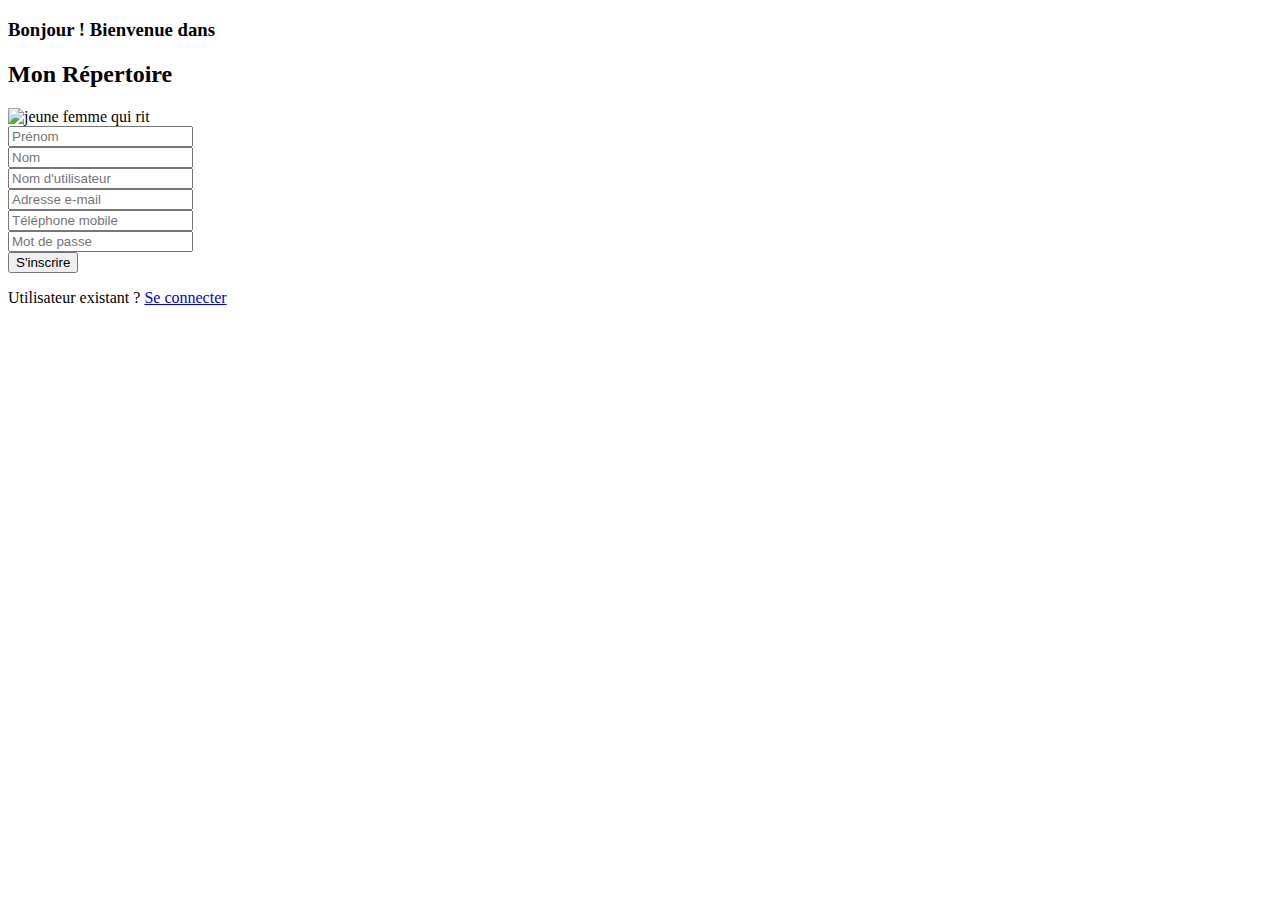
==== src/main/resources/templates/index.html @ 23fd9171 "homepage done" ====
<!DOCTYPE html>
<html xmlns:th="http://www.thymeleaf.org">

<head>
    <meta charset="UTF-8">
    <meta name="viewport" content="width=device-width, initial-scale=1, shrink-to-fit=no" />
    <title>Mon répertoire | Accueil</title>
    <!-- Google Fonts -->
    <link rel="preconnect" href="https://fonts.googleapis.com">
    <link rel="preconnect" href="https://fonts.gstatic.com" crossorigin>
    <link href="https://fonts.googleapis.com/css2?family=Quicksand:wght@400;500;600&family=Roboto:ital,wght@0,300;0,400;0,500;0,700;1,400;1,500&display=swap" rel="stylesheet">
    <!-- CSS -->
    <link href="https://cdn.jsdelivr.net/npm/bootstrap@5.2.3/dist/css/bootstrap.min.css" rel="stylesheet" integrity="sha384-rbsA2VBKQhggwzxH7pPCaAqO46MgnOM80zW1RWuH61DGLwZJEdK2Kadq2F9CUG65" crossorigin="anonymous">
    <link th:href="@{/css/global.css}" rel="stylesheet" />
    <link th:href="@{/css/header.css}" rel="stylesheet" />
    <link th:href="@{/css/index.css}" rel="stylesheet" />
</head>

<body id="homepage" class="page">

    <div th:replace="fragments/header :: header"></div>

    <div class="container my-5">
        <div class="row">
            <div class="col">
                <h3 class="ps-4">Bonjour ! Bienvenue dans</h3>
                <h2 class="red ps-4">Mon Répertoire</h2>
            </div>
        </div>
    </div>

    <div class="container pb-3">
        <div class="row">
            <div class="col">
                <span class="circle-image">
                    <img src="/images/img.png" alt="jeune femme qui rit" class="d-block mx-auto">
                </span>
            </div>
        </div>
    </div>

    <div class="container my-5">
        <div class="row">
            <div class="mx-auto">
                <form autocomplete="off">
                    <div class="mb-4">
                        <input type="text" class="form-control" id="firstname" placeholder="Prénom">
                    </div>
                    <div class="mb-4">
                        <input type="text" class="form-control" id="lastname" placeholder="Nom">
                    </div>
                    <div class="mb-4">
                        <input type="text" class="form-control" id="username" placeholder="Nom d'utilisateur" autocomplete="new-password">
                    </div>
                    <div class="mb-4">
                        <input type="email" class="form-control" id="email" aria-describedby="emailHelp" placeholder="Adresse e-mail">
                    </div>
                    <div class="mb-4">
                        <input type="tel" class="form-control" id="phone" placeholder="Téléphone mobile">
                    </div>
                    <div class="mb-4">
                        <input type="password" class="form-control" id="password" placeholder="Mot de passe" autocomplete="new-password">
                    </div>
                    <!--div class="mb-4">
                        <input type="password" class="form-control" id="password-confirmation" placeholder="Confirmer le mot de passe">
                    </div-->
                    <button type="submit" class="button block-center my-5">S'inscrire</button>
                </form>
            </div>
        </div>
    </div>

    <div class="container my-5">
        <div class="row">
            <div class="col">
                <p class="text-center fw-500">
                    <span>Utilisateur existant ?</span>
                    <a href="login" class="red underline-none">Se connecter</a>
                </p>
            </div>
        </div>
    </div>

<main>


</main>

</body>

</html>
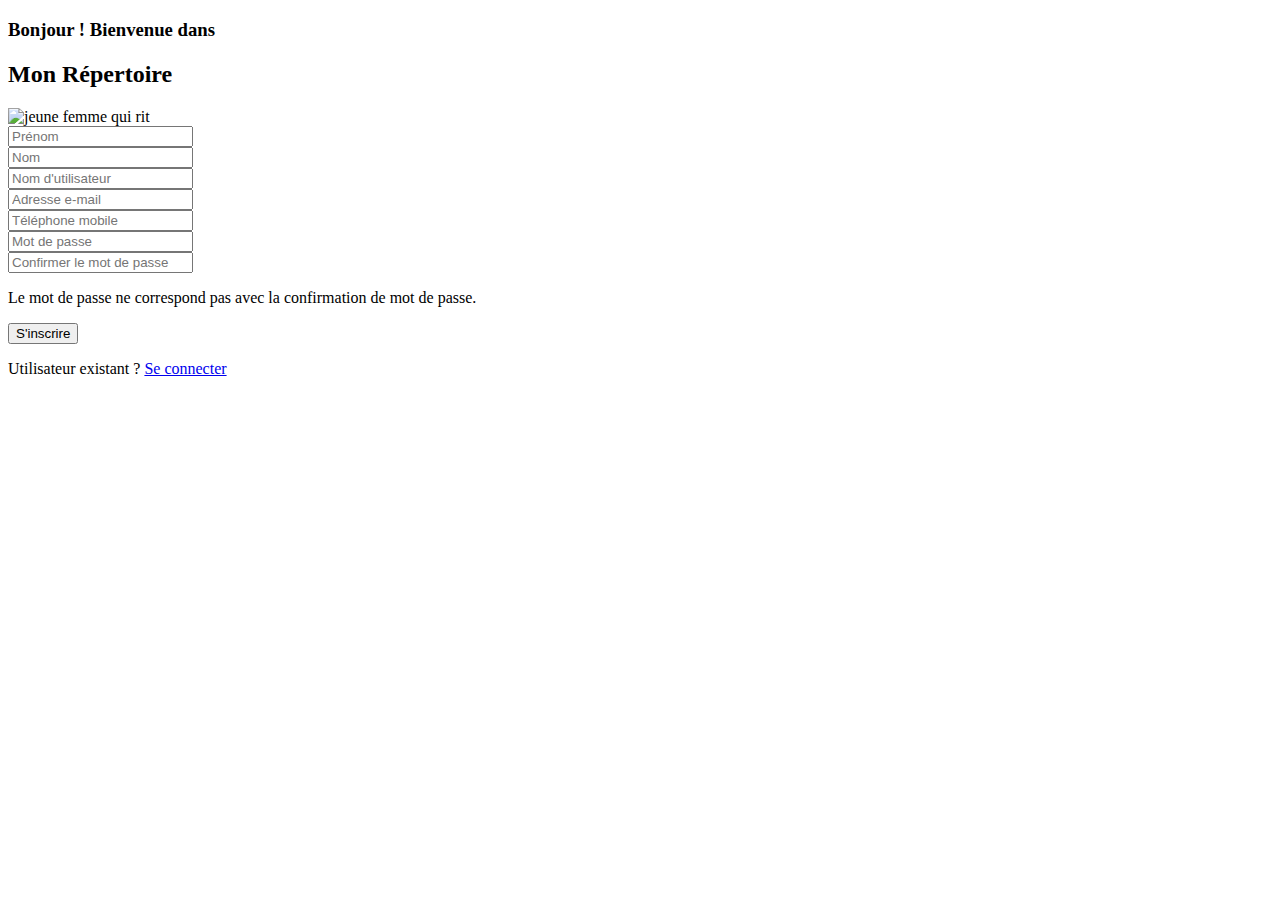
==== commit f4735c58: "add a new user" ====
--- a/src/main/resources/templates/index.html
+++ b/src/main/resources/templates/index.html
@@ -24,7 +24,7 @@
         <div class="row">
             <div class="col">
                 <h3 class="ps-4">Bonjour ! Bienvenue dans</h3>
-                <h2 class="red ps-4">Mon Répertoire</h2>
+                <h2 class="secondary-color ps-4">Mon Répertoire</h2>
             </div>
         </div>
     </div>
@@ -42,28 +42,29 @@
     <div class="container my-5">
         <div class="row">
             <div class="mx-auto">
-                <form autocomplete="off">
+                <form autocomplete="off" action="#" th:action="@{add-user}" th:object="${user}" method="post">
                     <div class="mb-4">
-                        <input type="text" class="form-control" id="firstname" placeholder="Prénom">
+                        <input type="text" class="form-control" id="firstname" placeholder="Prénom" name="" th:field="*{firstName}">
                     </div>
                     <div class="mb-4">
-                        <input type="text" class="form-control" id="lastname" placeholder="Nom">
+                        <input type="text" class="form-control" id="lastname" placeholder="Nom" name="" th:field="*{lastName}">
                     </div>
                     <div class="mb-4">
-                        <input type="text" class="form-control" id="username" placeholder="Nom d'utilisateur" autocomplete="new-password">
+                        <input type="text" class="form-control" id="username" placeholder="Nom d'utilisateur" autocomplete="new-password" name="" th:field="*{userName}">
                     </div>
                     <div class="mb-4">
-                        <input type="email" class="form-control" id="email" aria-describedby="emailHelp" placeholder="Adresse e-mail">
+                        <input type="email" class="form-control" id="email" aria-describedby="emailHelp" placeholder="Adresse e-mail" name="" th:field="*{email}">
                     </div>
                     <div class="mb-4">
-                        <input type="tel" class="form-control" id="phone" placeholder="Téléphone mobile">
+                        <input type="tel" class="form-control" id="phone" placeholder="Téléphone mobile" name="" th:field="*{mobilePhone}">
                     </div>
                     <div class="mb-4">
-                        <input type="password" class="form-control" id="password" placeholder="Mot de passe" autocomplete="new-password">
+                        <input type="password" class="form-control" id="password" placeholder="Mot de passe" autocomplete="new-password" name="" th:field="*{password}">
                     </div>
-                    <!--div class="mb-4">
-                        <input type="password" class="form-control" id="password-confirmation" placeholder="Confirmer le mot de passe">
-                    </div-->
+                    <div class="mb-4">
+                        <input type="password" class="form-control" id="password-confirmation" placeholder="Confirmer le mot de passe" name="" th:field="*{confirmation}">
+                    </div>
+                    <p th:if="${validate == false}" class="secondary-color fst-italic">Le mot de passe ne correspond pas avec la confirmation de mot de passe.</p>
                     <button type="submit" class="button block-center my-5">S'inscrire</button>
                 </form>
             </div>
@@ -75,7 +76,7 @@
             <div class="col">
                 <p class="text-center fw-500">
                     <span>Utilisateur existant ?</span>
-                    <a href="login" class="red underline-none">Se connecter</a>
+                    <a href="login" class="secondary-color underline-none">Se connecter</a>
                 </p>
             </div>
         </div>
